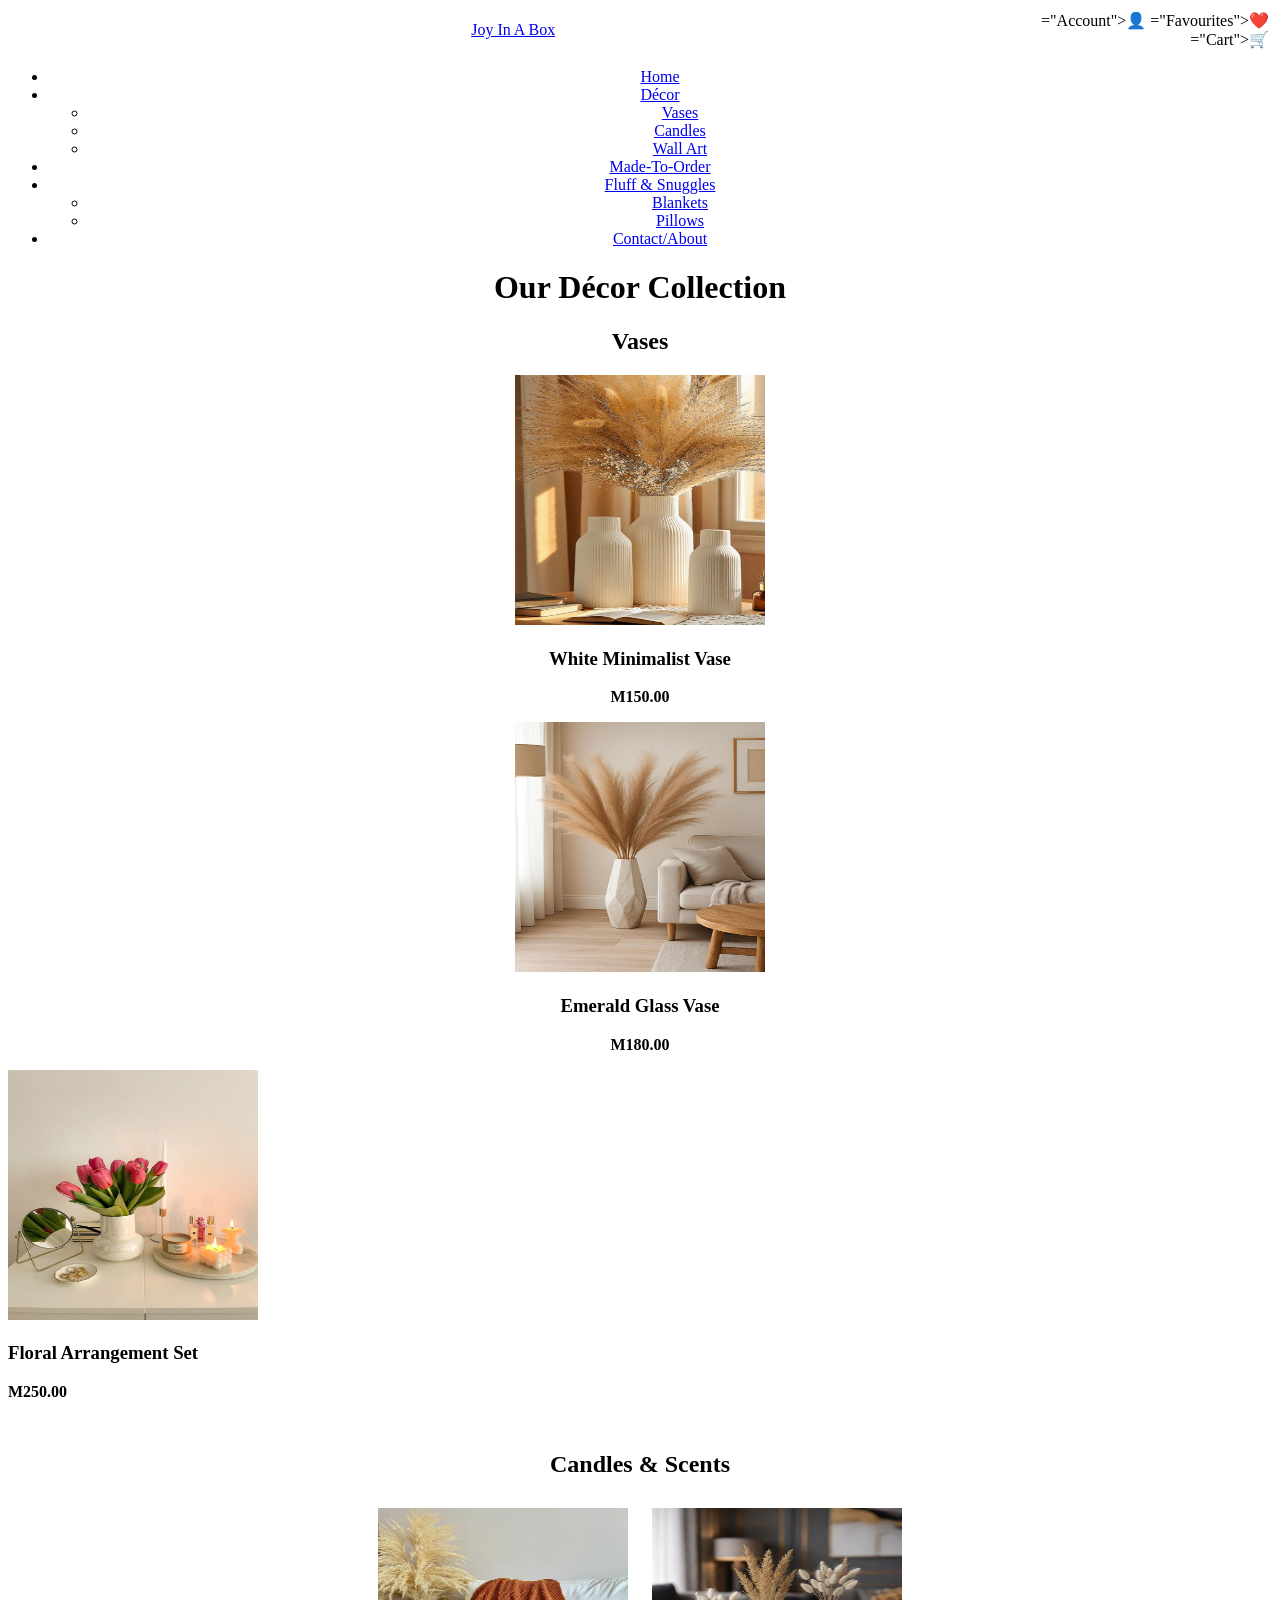
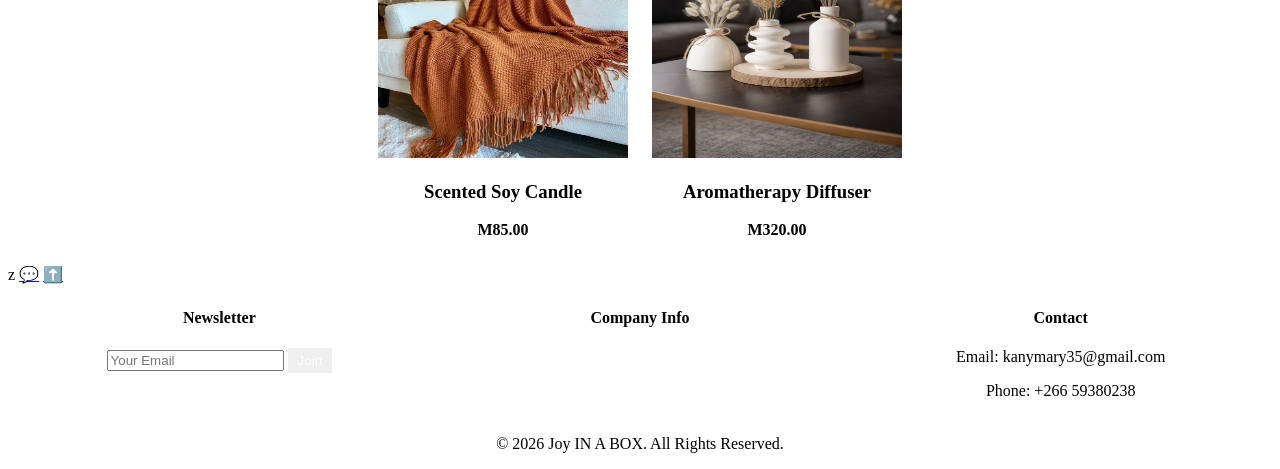
==== decor.html @ d6319cb3 "first commit" ====
<!DOCTYPE html>
<html lang="en">
<head>
    <meta charset="UTF-8">
    <meta name="viewport" content="width=device-width, initial-scalre 1.0>
    <title>Joy In A Box - Décor</title>
    <link rel="stylesheet" href="mokokoane.css">
</head>
<body style="background-color: white;">

   
    <header>
        <table width="100%" border="0">
            <tr>
                <td align="center" width="80%">
                    <div class="logo">
                        <a href="index.html">Joy In A Box</a>
                    </div>
                </td>
                <td align="right" valign="top">
                    <span >="Account">👤</span>
                    <span >="Favourites">❤️</span>
                    <span >="Cart">🛒</span>
                </td>
            </tr>
        </table>
    </header>

 
    <nav>
        <ul align="center">
            <li><a href="index.html">Home</a></li>
            <li>
                <a href="decor.html">Décor</a>
                <ul>
                    <li><a href="decor.html#vases">Vases</a></li>
                    <li><a href="decor.html#candles">Candles</a></li>
                    <li><a href="decor.html#wall-art">Wall Art</a></li>
                </ul>
            </li>
            <li><a href="made to order.html">Made-To-Order</a></li>
            <li>
                <a href="fluffy.html">Fluff & Snuggles</a>
                <ul>
                    <li><a href="fluffy.html#blankets">Blankets</a></li>
                    <li><a href="fluffy.html#pillows">Pillows</a></li>
                </ul>
            </li>
            <li><a href="contact.html">Contact/About</a></li>
        </ul>
    </nav>

    
        <h1 align="center">Our Décor Collection</h1>
        
        
        <h2 id="vases" align="center">Vases</h2>
        <div class="product-grid" align="center">
            
                <img src="images/vase.jpeg" alt="Vase 1" width="250" height="250">
                <h3>White Minimalist Vase</h3>
                <p><b>M150.00</b></p>
           
            
                <img src="images/vase2.jpeg" alt="Vase 2" width="250" height="250">
                <h3>Emerald Glass Vase</h3>
                <p><b>M180.00</b></p>
            </div>
            
                <img src="images/flowers.jpeg" alt="Vase with flowers" width="250" height="250">
                <h3>Floral Arrangement Set</h3>
                <p><b>M250.00</b></p>
            </div>
        </div>

        
        <h2 id="candles" style="margin-top: 50px;" align="center">Candles & Scents</h2>
        <div class="product-grid" align="center">
            <div class="product-card" style="display: inline-block; width: 250px; margin: 10px; vertical-align: top;">
                <img src="images/7e89882cd054e390019cebd9e656997b.jpg" alt="Candle" width="250" height="250">
                <h3>Scented Soy Candle</h3>
                <p><b>M85.00</b></p>
            </div>
            <div class="product-card" style="display: inline-block; width: 250px; margin: 10px; vertical-align: top;">
                <img src="images/2d9d860c8bf023ee4d09102f33d47ee5 - Copy.jpg" alt="Aromatherapy" width="250" height="250">
                <h3>Aromatherapy Diffuser</h3>
                <p><b>M320.00</b></p>
            </div>
        </div>
    </div>

    z
    
        <a href="https://wa.me/59380238" target="_blank" title="WhatsApp">💬</a>
        <a href="#" title="Scroll to Top">⬆️</a>
    </div>

   
    <footer align="center">
        <table width="100%">
            <tr>
                <td width="33%" valign="top">
                    <h4>Newsletter</h4>
                    <input type="email" placeholder="Your Email">
                    <button style="background-color: carrot; color: white; border: none; padding: 5px 10px;">Join</button>
                </td>
                <td width="33%" valign="top">
                    <h4>Company Info</h4>
                    <ul style="list-style: none; padding: 0;">
                        <li><a href="contact.html" style="color: white; text-decoration: none;">About Us</a></li>
                        <li><a href="#" style="color: white; text-decoration: none;">Privacy Policy</a></li>
                    </ul>
                </td>
                <td width="33%" valign="top">
                    <h4>Contact</h4>
                    <p>Email: kanymary35@gmail.com</p>
                    <p>Phone: +266 59380238</p>
                </td>
            </tr>
        </table>
        
        <p>&copy; 2026 Joy IN A BOX. All Rights Reserved.</p>
    </footer>

</body>
</html>
---- mokokoane.css ----
/* BASIC STYLES FOR THE ENTIRE WEBSITE */
body {
    font-family: Arial, sans-serif;
    margin: 0;
    padding: 0;
}

header {
    background-color: white;
    padding: 20px;
    border-bottom: 1px solid #ddd;
}

.logo a {
    font-size: 32px;
    font-weight: bold;
    text-decoration: none;
    color: #2c3e50;
}

nav {
    background-color: #2c3e50;
    padding: 10px;
}

nav ul {
    list-style: none;
    margin: 0;
    padding: 0;
}

nav ul li {
    display: inline-block;
    position: relative;
    margin-right: 20px;
}

nav ul li a {
    color: white;
    text-decoration: none;
    font-weight: bold;
    display: block;
    padding: 5px;
}

/* Dropdown Subcategories */
nav ul li ul {
    display: none;
    position: absolute;
    background-color: #34495e;
    min-width: 150px;
    z-index: 100;
    text-align: left;
    padding: 10px 0;
}

nav ul li ul li {
    display: block;
    margin: 0;
}

nav ul li ul li a {
    padding: 8px 15px;
    font-size: 14px;
}

nav ul li:hover ul {
    display: block;
}

.hero {
    background-image: linear-gradient(rgba(0,0,0,0.5), rgba(0,0,0,0.5)), url('images/1.jpg');
    background-size: cover;
    background-position: center;
    height: 300px;
    color: white;
    padding: 50px;
}

.container {
    padding: 20px;
}

.product-grid {
    display: flex;
    flex-wrap: wrap;
    gap: 20px;
}

.product-card {
    background: white;
    border: 1px solid #ddd;
    padding: 10px;
}

footer {
    background-color: #2c3e50;
    color: white;
    padding: 20px;
    margin-top: 20px;
}

.footer-section {
    margin-bottom: 20px;
}

.footer-section a {
    color: #bdc3c7;
    text-decoration: none;
}

.floating-btns {
    position: fixed;
    bottom: 20px;
    right: 20px;
}

.floating-btns a {
    display: block;
    background-color: #333;
    color: white;
    padding: 10px;
    text-decoration: none;
    margin-top: 5px;
    border-radius: 50%;
}
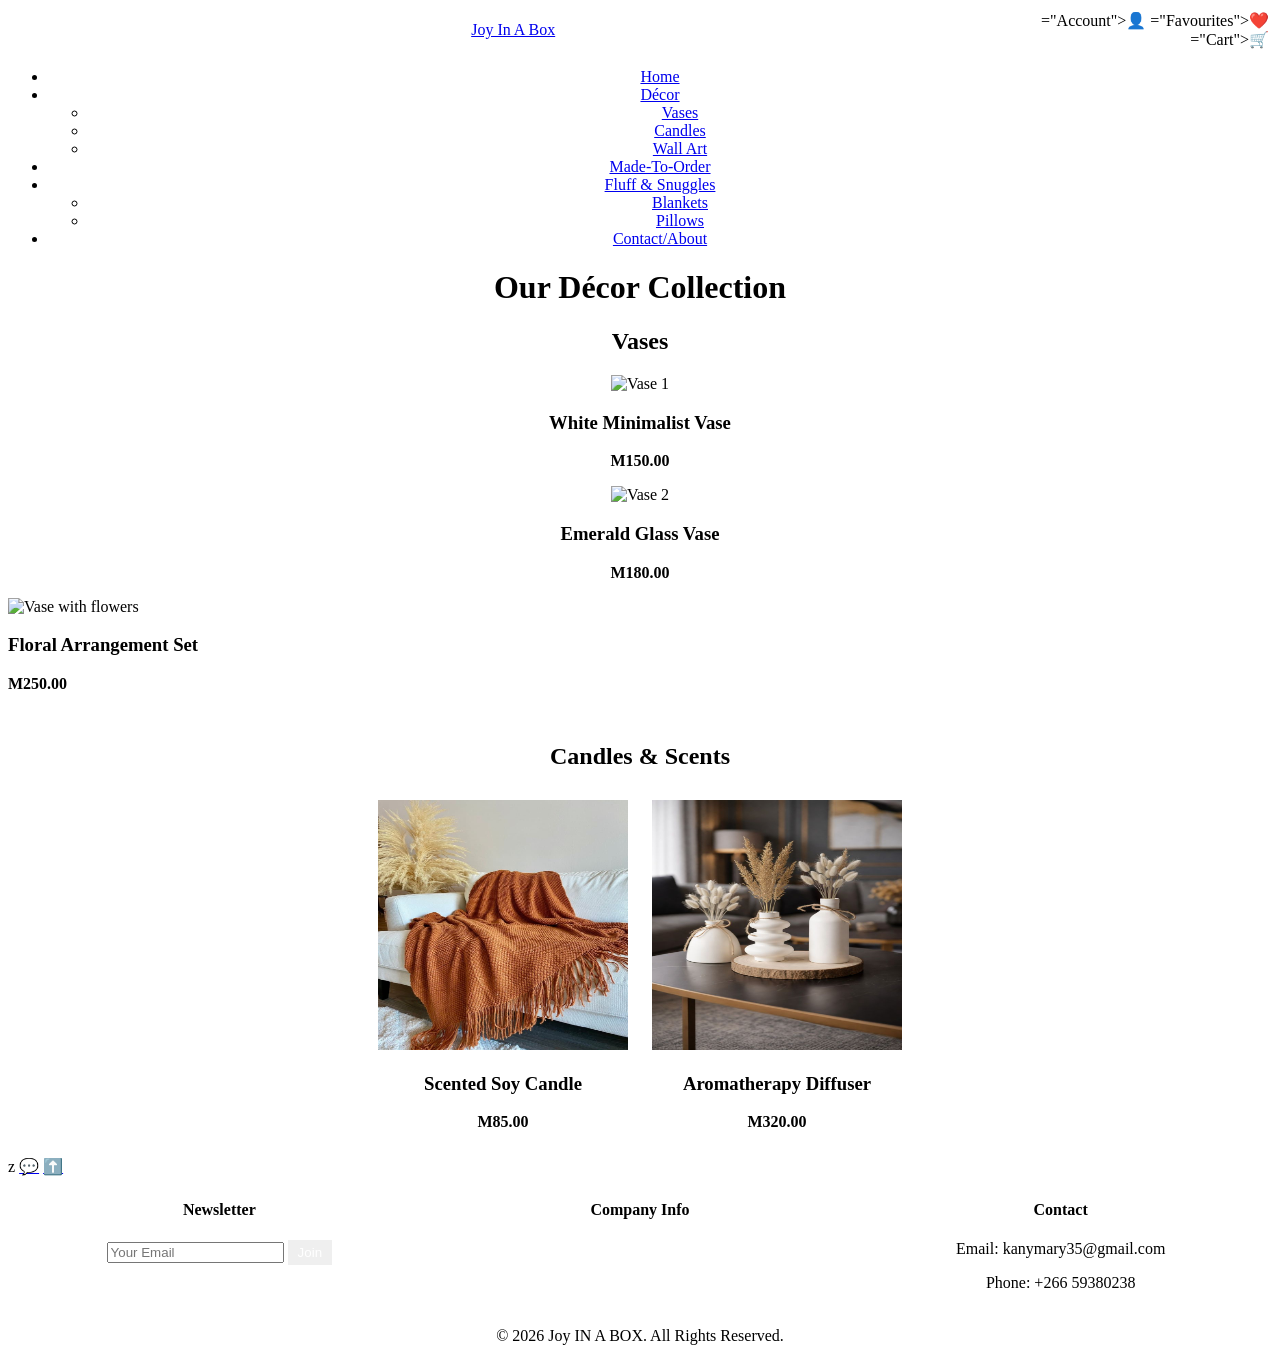
==== commit 6a525652: "Update decor.html" ====
--- a/decor.html
+++ b/decor.html
@@ -57,17 +57,17 @@
         <h2 id="vases" align="center">Vases</h2>
         <div class="product-grid" align="center">
             
-                <img src="images/vase.jpeg" alt="Vase 1" width="250" height="250">
+                <img src="images6.jpeg" alt="Vase 1" width="250" height="250">
                 <h3>White Minimalist Vase</h3>
                 <p><b>M150.00</b></p>
            
             
-                <img src="images/vase2.jpeg" alt="Vase 2" width="250" height="250">
+                <img src="images7.jpeg" alt="Vase 2" width="250" height="250">
                 <h3>Emerald Glass Vase</h3>
                 <p><b>M180.00</b></p>
             </div>
             
-                <img src="images/flowers.jpeg" alt="Vase with flowers" width="250" height="250">
+                <img src="images8.jpeg" alt="Vase with flowers" width="250" height="250">
                 <h3>Floral Arrangement Set</h3>
                 <p><b>M250.00</b></p>
             </div>
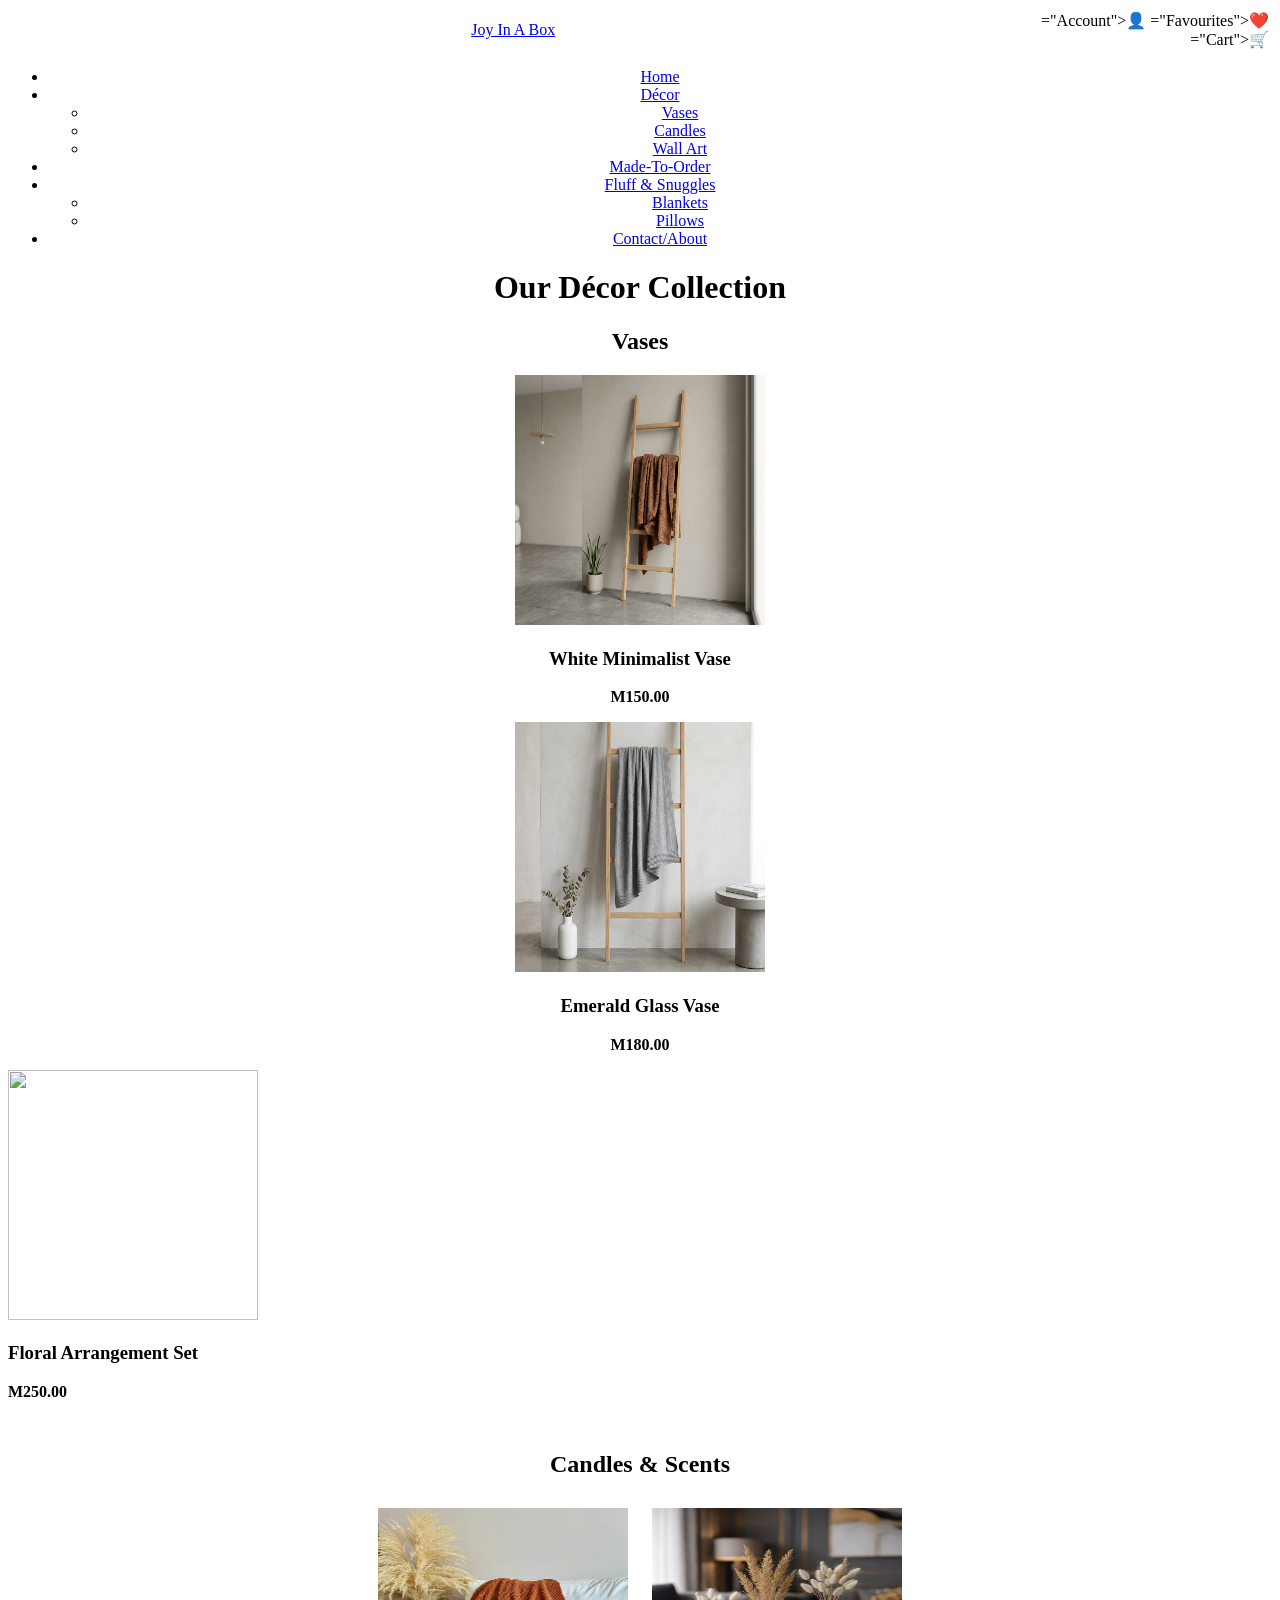
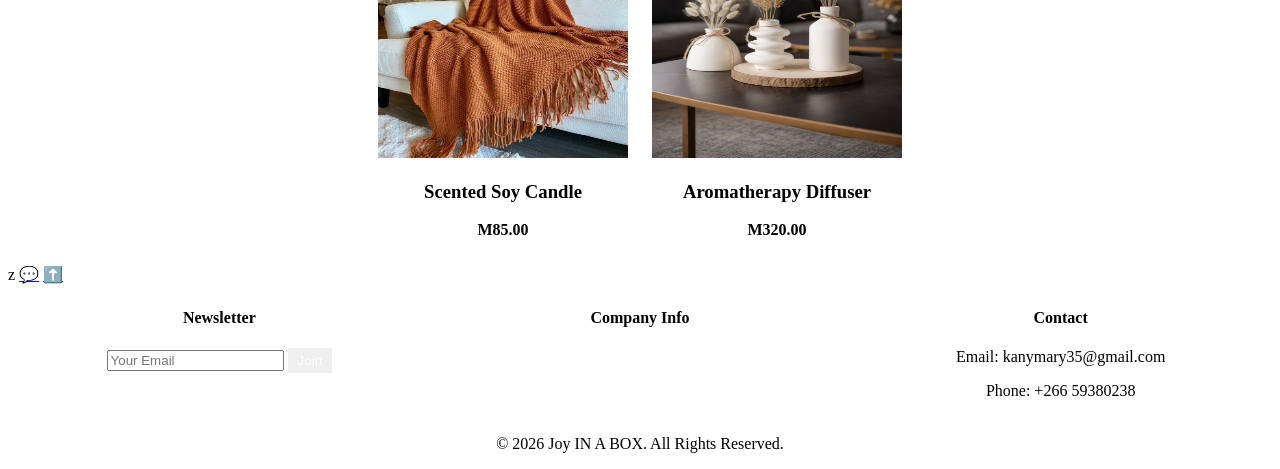
==== commit 088b4710: "Update decor.html" ====
--- a/decor.html
+++ b/decor.html
@@ -57,17 +57,17 @@
         <h2 id="vases" align="center">Vases</h2>
         <div class="product-grid" align="center">
             
-                <img src="images6.jpeg" alt="Vase 1" width="250" height="250">
+                <img src="decor11.jpeg" width="250" height="250">
                 <h3>White Minimalist Vase</h3>
                 <p><b>M150.00</b></p>
            
             
-                <img src="images7.jpeg" alt="Vase 2" width="250" height="250">
+                <img src="decor12.jpeg" width="250" height="250">
                 <h3>Emerald Glass Vase</h3>
                 <p><b>M180.00</b></p>
             </div>
             
-                <img src="images8.jpeg" alt="Vase with flowers" width="250" height="250">
+                <img src="deco13.jpeg" width="250" height="250">
                 <h3>Floral Arrangement Set</h3>
                 <p><b>M250.00</b></p>
             </div>
